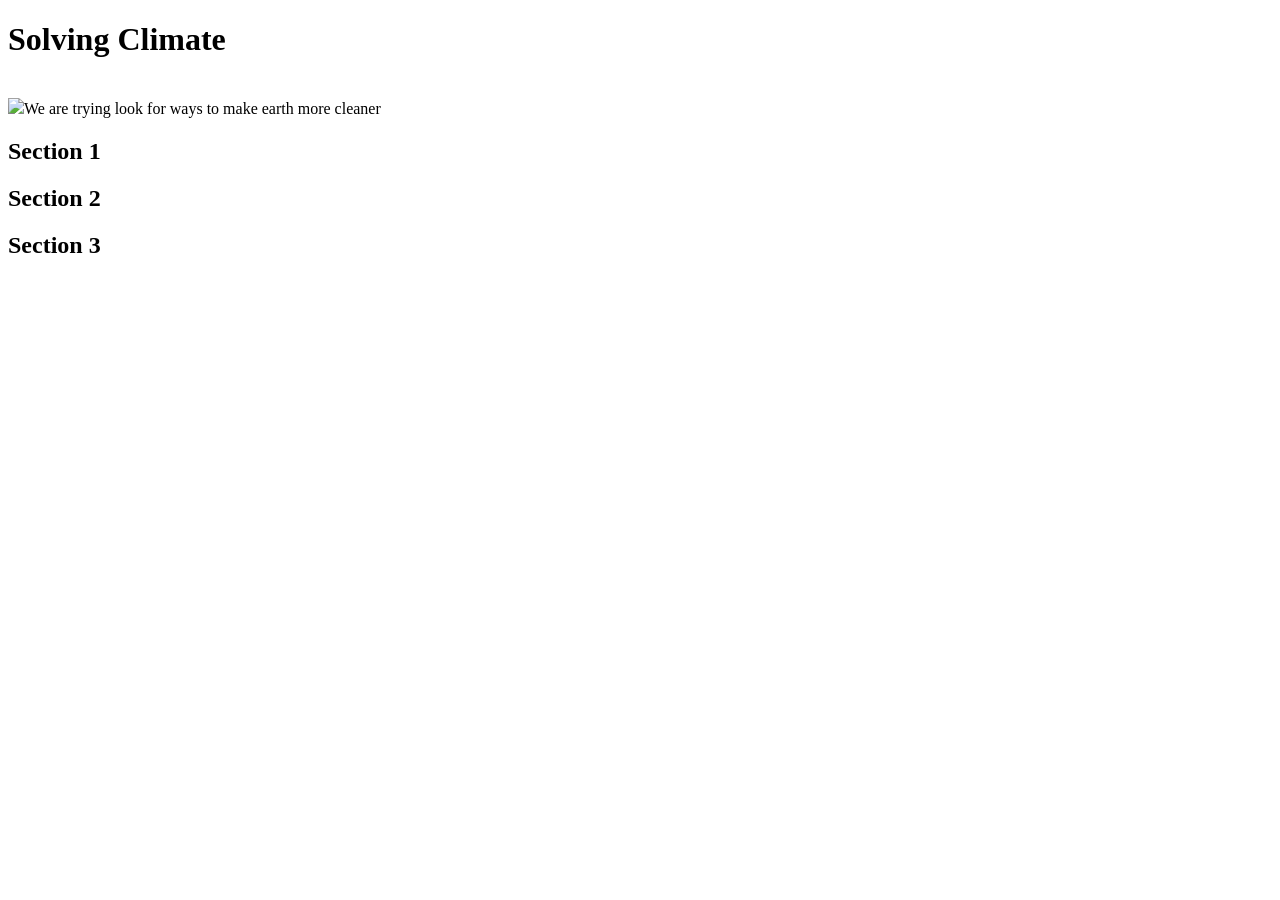
==== index.html @ 4deb38fb "Work In Pro" ====
<!DOCTYPE html>
<html>

<head>
  <title>Unit 2 Starter Code, Option 2</title>
  <link href="style.css" rel="stylesheet" type="text/css" />
</head>

<body>
  <h1>Solving Climate</h1>
  <br>
  <!-- Change the image below to one you want to use. -->
   <img src="https://assets.science.nasa.gov/dynamicimage/assets/science/esd/climate/internal_resources/2710/Effects_page_triptych.jpeg?w=2963&h=1459&fit=clip&crop=faces%2Cfocalpoint"
  <h2>We are trying look for ways to make earth more cleaner</h2>
  <div class="section-container">
    <div class="section">
      <h2>Section 1</h2>
      <!-- Add text, images, and links for section 1 below. -->
<p></p>
    </div>
    <div class="section">
      <h2>Section 2</h2>
      <!-- Add text, images, and links for section 2 below. -->

    </div>
    <div class="section">
      <h2>Section 3</h2>
      <!-- Add text, images, and links for section 3 below. -->

    </div>
  </div>
</body>

</html>
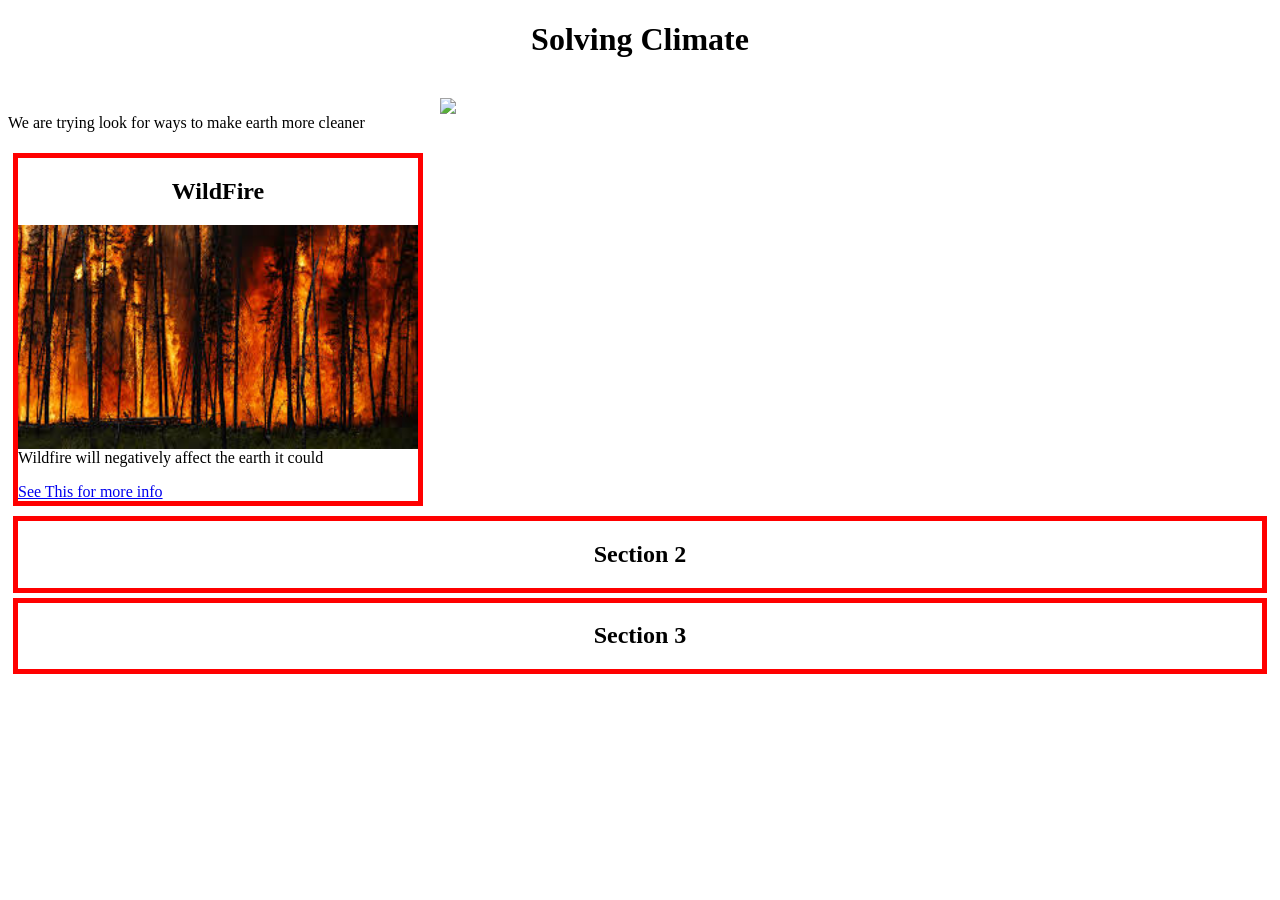
==== commit 2c5fdadf: "New" ====
--- a/index.html
+++ b/index.html
@@ -11,12 +11,14 @@
   <br>
   <!-- Change the image below to one you want to use. -->
    <img src="https://assets.science.nasa.gov/dynamicimage/assets/science/esd/climate/internal_resources/2710/Effects_page_triptych.jpeg?w=2963&h=1459&fit=clip&crop=faces%2Cfocalpoint"
-  <h2>We are trying look for ways to make earth more cleaner</h2>
+  <p>We are trying look for ways to make earth more cleaner</p>
   <div class="section-container">
     <div class="section">
-      <h2>Section 1</h2>
+      <h2>WildFire</h2>
       <!-- Add text, images, and links for section 1 below. -->
-<p></p>
+       <img src="[data-uri]"
+    <p>Wildfire will negatively affect the earth it could </p>
+    <a href="https://www.epa.gov/climatechange-science/causes-climate-change">See This for more info</a>    </div>
     </div>
     <div class="section">
       <h2>Section 2</h2>
--- a/style.css
+++ b/style.css
@@ -0,0 +1,29 @@
+/* The code below centers the text of all h1's on the page. */
+h1 {
+    text-align:center;
+}
+
+/* The code below centers all images on the page and gives them a width of 400px. */
+img {
+  display: block;
+  margin-left: auto;
+  margin-right: auto;
+  width:400px;
+}
+
+/* The code below centers the text of all h2's on the page. */
+h2 {
+    text-align:center;
+}
+
+/* The code below aligns all the sections horizontally on the bottom. */
+.section-container {
+    display:flex;
+    justify-content:space-between;
+}
+
+/* The code below a solid black border to section and puts space between them (the margin). */
+.section {
+    border: 5px red solid;
+    margin:5px;
+}
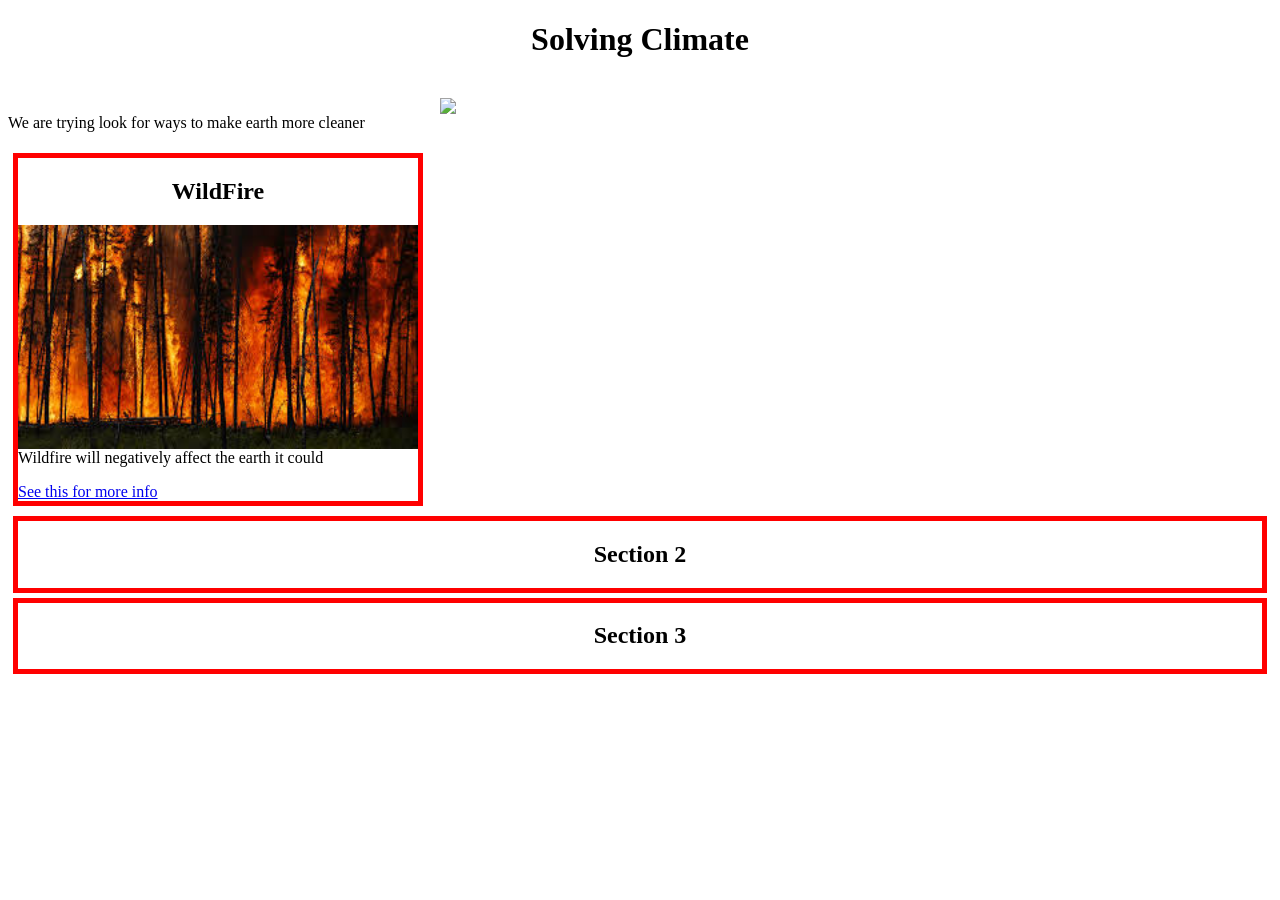
==== commit 8e5d444b: "new" ====
--- a/index.html
+++ b/index.html
@@ -8,6 +8,7 @@
 
 <body>
   <h1>Solving Climate</h1>
+
   <br>
   <!-- Change the image below to one you want to use. -->
    <img src="https://assets.science.nasa.gov/dynamicimage/assets/science/esd/climate/internal_resources/2710/Effects_page_triptych.jpeg?w=2963&h=1459&fit=clip&crop=faces%2Cfocalpoint"
@@ -17,8 +18,8 @@
       <h2>WildFire</h2>
       <!-- Add text, images, and links for section 1 below. -->
        <img src="[data-uri]"
-    <p>Wildfire will negatively affect the earth it could </p>
-    <a href="https://www.epa.gov/climatechange-science/causes-climate-change">See This for more info</a>    </div>
+    <p>Wildfire will negatively affect the earth it could  </p>
+    <a href="https://www.epa.gov/wildfires/wildland-fires-and-public-health-effects">See this for more info</a>    </div>
     </div>
     <div class="section">
       <h2>Section 2</h2>
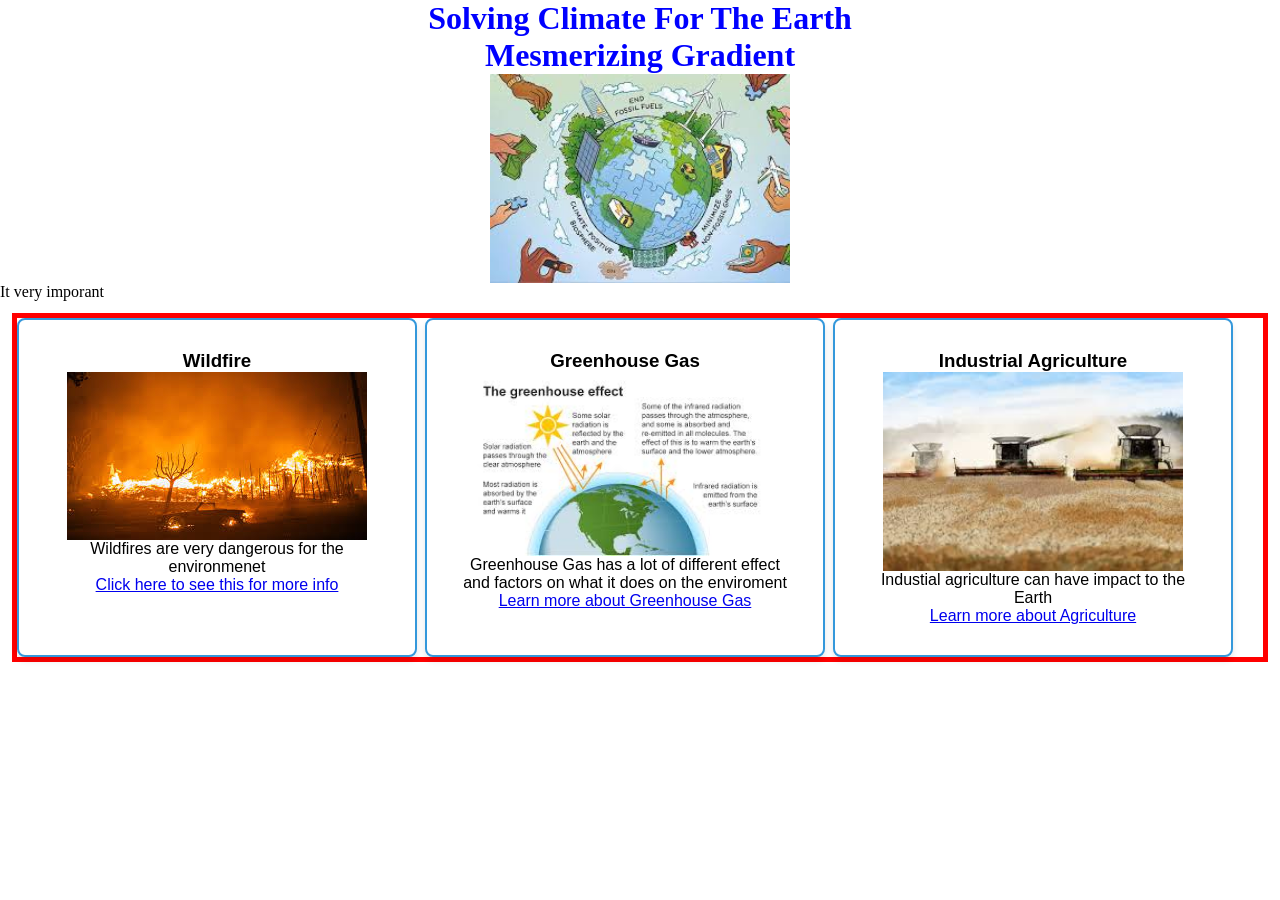
==== commit 6f2912c7: "Work in Progress build" ====
--- a/index.html
+++ b/index.html
@@ -5,33 +5,45 @@
   <title>Unit 2 Starter Code, Option 2</title>
   <link href="style.css" rel="stylesheet" type="text/css" />
 </head>
+<body>
+  <h1>Solving Climate For The Earth</h1>
+  <!DOCTYPE html>
+<html lang="en">
+<head>
+    <link rel="stylesheet" href="style.css">
+</head>
+<body>
+    <h1>Mesmerizing Gradient</h1>
+</body>
+</html>
 
-<body>
-  <h1>Solving Climate</h1>
-
+    </div
   <br>
   <!-- Change the image below to one you want to use. -->
-   <img src="https://assets.science.nasa.gov/dynamicimage/assets/science/esd/climate/internal_resources/2710/Effects_page_triptych.jpeg?w=2963&h=1459&fit=clip&crop=faces%2Cfocalpoint"
-  <p>We are trying look for ways to make earth more cleaner</p>
-  <div class="section-container">
-    <div class="section">
-      <h2>WildFire</h2>
-      <!-- Add text, images, and links for section 1 below. -->
-       <img src="[data-uri]"
-    <p>Wildfire will negatively affect the earth it could  </p>
-    <a href="https://www.epa.gov/wildfires/wildland-fires-and-public-health-effects">See this for more info</a>    </div>
+  <img src="Assets/download (1).jpg"  
+    <p>It very imporant</p>
+  <div class="section">
+    <div class="animated-box">
+      <h3>Wildfire</h3>
+      <img src="[data-uri]"
+        <p>Wildfires are very dangerous for the environmenet</p>
+      <a href="https://www.epa.gov/wildfires/wildland-fires-and-public-health-effects">Click here to see this for more
+        info</a>
     </div>
-    <div class="section">
-      <h2>Section 2</h2>
-      <!-- Add text, images, and links for section 2 below. -->
-
-    </div>
-    <div class="section">
-      <h2>Section 3</h2>
-      <!-- Add text, images, and links for section 3 below. -->
-
+    <div class="animated-box">
+      <h3>Greenhouse Gas</h3>
+      <img src="Assets\download.jpg" 
+      <p>Greenhouse Gas has a lot of different effect and factors on what it does on the enviroment</p>
+      <a href="https://www.epa.gov/ghgemissions/overview-greenhouse-gases">Learn more about Greenhouse Gas</a>
+  </div>
+    <div class="animated-box">
+      <h3>Industrial Agriculture</h3>
+      <img src="Assets\download (2).jpg"> 
+      <p>Industial agriculture can have impact to the Earth</p>
+      <a href="https://www.nrdc.org/stories/industrial-agricultural-pollution-101#causes">Learn more about Agriculture</a>
     </div>
   </div>
+
 </body>
 
-</html>
+</html>
--- a/style.css
+++ b/style.css
@@ -2,28 +2,84 @@
 h1 {
     text-align:center;
 }
+text {
+    color:blue;
+}
 
+h1 {
+    font-family: Georgia, 'Times New Roman', Times, serif;
+    color: blue;
+}
+/* Apply a global reset so padding doesn't break your box size */
+* {
+  box-sizing: border-box;
+  margin: 0;
+  padding: 0;
+}
+/* Apply a global reset so padding doesn't break your box size */
+* {
+  box-sizing: border-box;
+  margin: 0;
+  padding: 0;
+}
+.animated-box {
+  width: 400px;
+  padding: 30px;
+  background-color: #ffffff;
+  border: 2px solid #3498db;
+  border-radius: 8px;
+  box-shadow: 0 4px 6px rgba(0, 0, 0, 0.1);
+  text-align: center;
+  font-family: sans-serif;
+  cursor: pointer;
+}
+
+.animated-box:hover {
+  /* The name here must EXACTLY match the @keyframes name below */
+  animation: popAndGlow 0.5s ease forwards; 
+}
+
+@keyframes popAndGlow {
+  0% {
+    transform: scale(1);
+    box-shadow: 0 4px 6px rgba(0, 0, 0, 0.1);
+  }
+  100% {
+    transform: scale(1.05);
+    border-color: #2ecc71;
+    box-shadow: 0 10px 20px rgba(46, 204, 113, 0.3);
+  }
+}
+
+/* Apply a global reset so padding doesn't break your box size */
+* {
+  box-sizing: border-box;
+  margin: 0;
+  padding: 0;
+}
 /* The code below centers all images on the page and gives them a width of 400px. */
 img {
   display: block;
   margin-left: auto;
   margin-right: auto;
-  width:400px;
+  width:300px;
 }
-
 /* The code below centers the text of all h2's on the page. */
 h2 {
     text-align:center;
 }
-
 /* The code below aligns all the sections horizontally on the bottom. */
-.section-container {
+.parent-container {
     display:flex;
-    justify-content:space-between;
+    margin: 5px;
+    gap: 15px;
 }
 
 /* The code below a solid black border to section and puts space between them (the margin). */
 .section {
     border: 5px red solid;
-    margin:5px;
+    margin:12px;
+    display:flex;
+    flex-wrap: wrap;
+    gap: 8px;
 }
--- a/style.css
+++ b/style.css
@@ -2,28 +2,84 @@
 h1 {
     text-align:center;
 }
+text {
+    color:blue;
+}
 
+h1 {
+    font-family: Georgia, 'Times New Roman', Times, serif;
+    color: blue;
+}
+/* Apply a global reset so padding doesn't break your box size */
+* {
+  box-sizing: border-box;
+  margin: 0;
+  padding: 0;
+}
+/* Apply a global reset so padding doesn't break your box size */
+* {
+  box-sizing: border-box;
+  margin: 0;
+  padding: 0;
+}
+.animated-box {
+  width: 400px;
+  padding: 30px;
+  background-color: #ffffff;
+  border: 2px solid #3498db;
+  border-radius: 8px;
+  box-shadow: 0 4px 6px rgba(0, 0, 0, 0.1);
+  text-align: center;
+  font-family: sans-serif;
+  cursor: pointer;
+}
+
+.animated-box:hover {
+  /* The name here must EXACTLY match the @keyframes name below */
+  animation: popAndGlow 0.5s ease forwards; 
+}
+
+@keyframes popAndGlow {
+  0% {
+    transform: scale(1);
+    box-shadow: 0 4px 6px rgba(0, 0, 0, 0.1);
+  }
+  100% {
+    transform: scale(1.05);
+    border-color: #2ecc71;
+    box-shadow: 0 10px 20px rgba(46, 204, 113, 0.3);
+  }
+}
+
+/* Apply a global reset so padding doesn't break your box size */
+* {
+  box-sizing: border-box;
+  margin: 0;
+  padding: 0;
+}
 /* The code below centers all images on the page and gives them a width of 400px. */
 img {
   display: block;
   margin-left: auto;
   margin-right: auto;
-  width:400px;
+  width:300px;
 }
-
 /* The code below centers the text of all h2's on the page. */
 h2 {
     text-align:center;
 }
-
 /* The code below aligns all the sections horizontally on the bottom. */
-.section-container {
+.parent-container {
     display:flex;
-    justify-content:space-between;
+    margin: 5px;
+    gap: 15px;
 }
 
 /* The code below a solid black border to section and puts space between them (the margin). */
 .section {
     border: 5px red solid;
-    margin:5px;
+    margin:12px;
+    display:flex;
+    flex-wrap: wrap;
+    gap: 8px;
 }
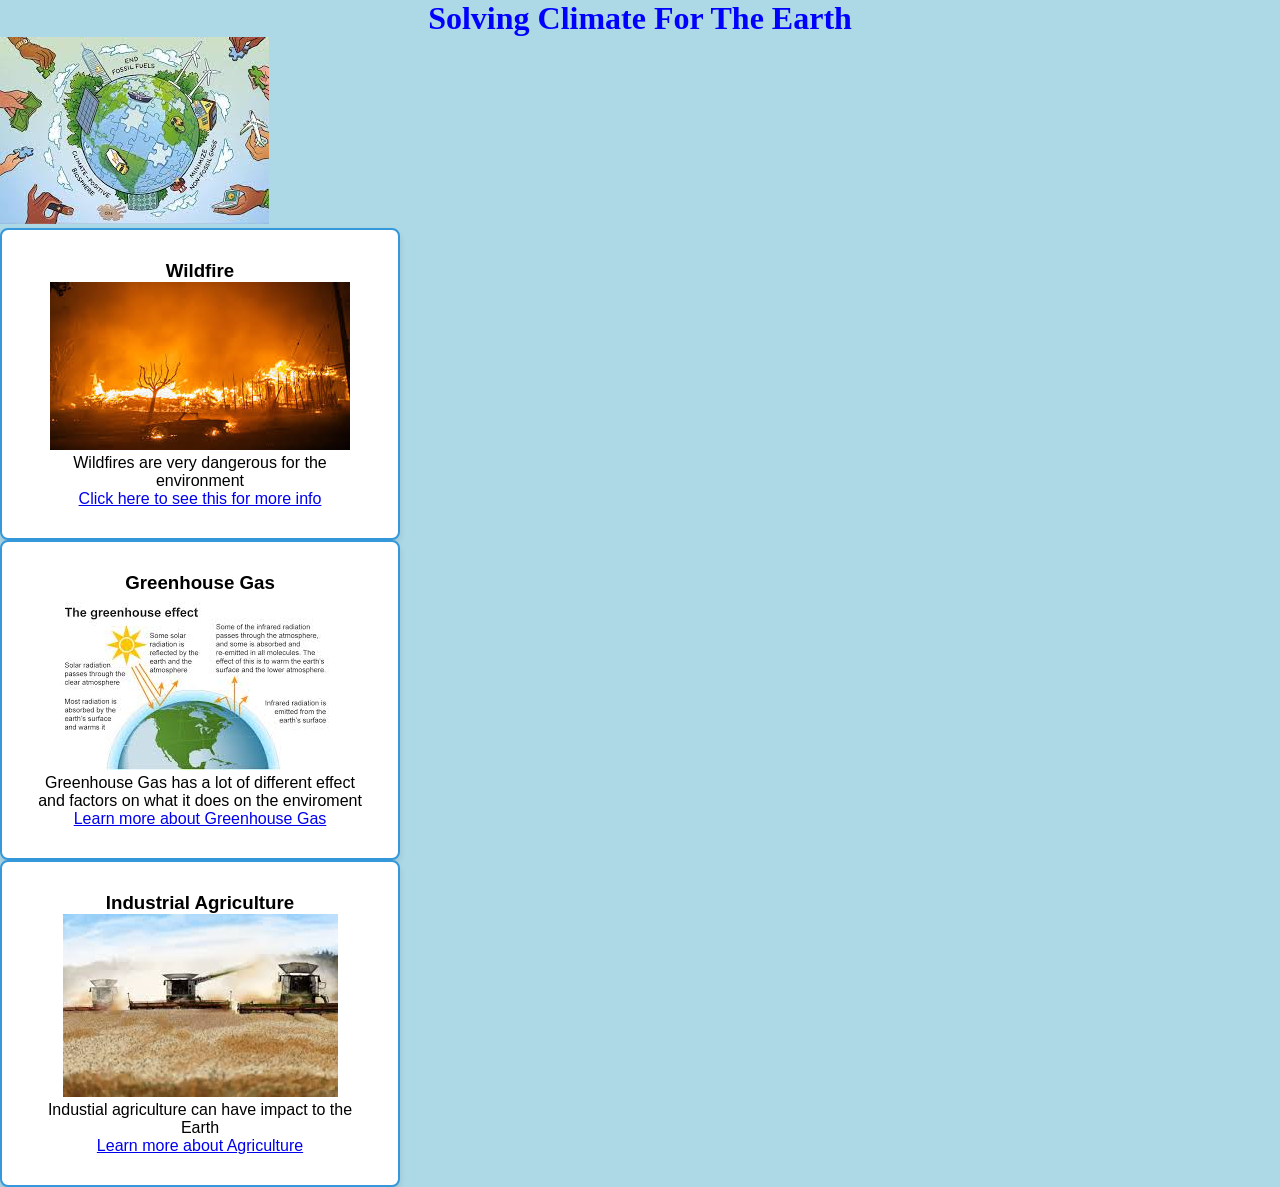
==== commit 1f84ba0e: "New file" ====
--- a/index.html
+++ b/index.html
@@ -1,32 +1,30 @@
 <!DOCTYPE html>
 <html>
-
 <head>
   <title>Unit 2 Starter Code, Option 2</title>
   <link href="style.css" rel="stylesheet" type="text/css" />
 </head>
-<body>
+<body> 
   <h1>Solving Climate For The Earth</h1>
   <!DOCTYPE html>
 <html lang="en">
 <head>
     <link rel="stylesheet" href="style.css">
 </head>
-<body>
-    <h1>Mesmerizing Gradient</h1>
+<body> 
+    <h1></h1>
 </body>
 </html>
-
     </div
   <br>
   <!-- Change the image below to one you want to use. -->
   <img src="Assets/download (1).jpg"  
-    <p>It very imporant</p>
+    <p></p>
   <div class="section">
     <div class="animated-box">
       <h3>Wildfire</h3>
       <img src="[data-uri]"
-        <p>Wildfires are very dangerous for the environmenet</p>
+        <p>Wildfires are very dangerous for the environment</p>
       <a href="https://www.epa.gov/wildfires/wildland-fires-and-public-health-effects">Click here to see this for more
         info</a>
     </div>
--- a/style.css
+++ b/style.css
@@ -5,9 +5,12 @@
 text {
     color:blue;
 }
+body {
+  background-color:lightblue; /* Color name */
+}
 
 h1 {
-    font-family: Georgia, 'Times New Roman', Times, serif;
+   font-family: Georgia, 'Times New Roman', Times, serif;
     color: blue;
 }
 /* Apply a global reset so padding doesn't break your box size */
@@ -49,8 +52,6 @@
     border-color: #2ecc71;
     box-shadow: 0 10px 20px rgba(46, 204, 113, 0.3);
   }
-}
-
 /* Apply a global reset so padding doesn't break your box size */
 * {
   box-sizing: border-box;
--- a/style.css
+++ b/style.css
@@ -5,9 +5,12 @@
 text {
     color:blue;
 }
+body {
+  background-color:lightblue; /* Color name */
+}
 
 h1 {
-    font-family: Georgia, 'Times New Roman', Times, serif;
+   font-family: Georgia, 'Times New Roman', Times, serif;
     color: blue;
 }
 /* Apply a global reset so padding doesn't break your box size */
@@ -49,8 +52,6 @@
     border-color: #2ecc71;
     box-shadow: 0 10px 20px rgba(46, 204, 113, 0.3);
   }
-}
-
 /* Apply a global reset so padding doesn't break your box size */
 * {
   box-sizing: border-box;
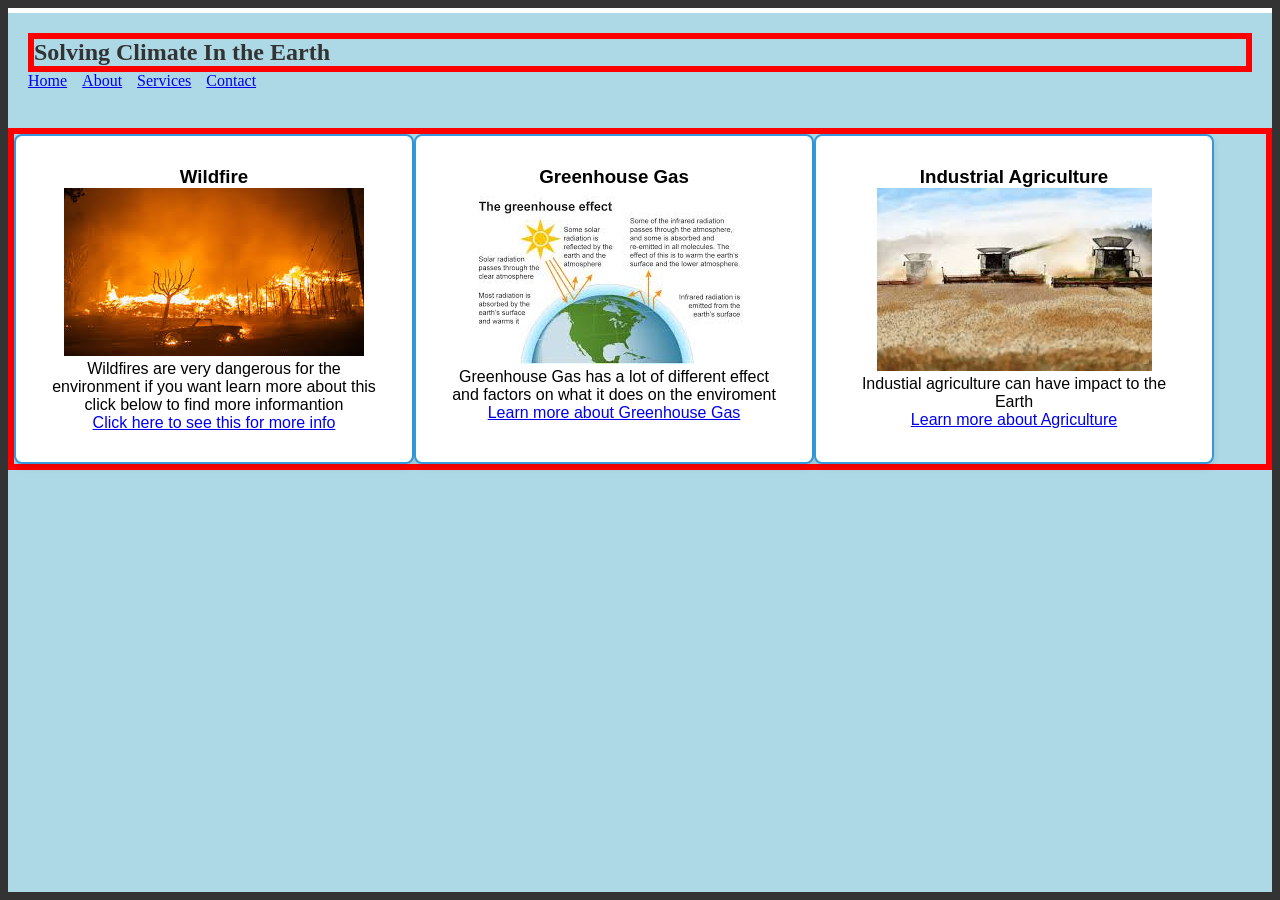
==== commit 85993901: "New Por" ====
--- a/index.html
+++ b/index.html
@@ -5,26 +5,35 @@
   <link href="style.css" rel="stylesheet" type="text/css" />
 </head>
 <body> 
-  <h1>Solving Climate For The Earth</h1>
+  <h1></h1>
   <!DOCTYPE html>
 <html lang="en">
 <head>
     <link rel="stylesheet" href="style.css">
 </head>
 <body> 
-    <h1></h1>
+ <header class="top-header">
+  <div class="logo">Solving Climate In the Earth</div>
+  <nav class="nav-buttons">
+    <a href="#" class="header-btn">Home</a>
+    <a href="#" class="header-btn">About</a>
+    <a href="#" class="header-btn">Services</a>
+    <a href="#" class="header-btn contact-btn">Contact</a>
+  </nav>
+</header>
+
 </body>
 </html>
     </div
   <br>
   <!-- Change the image below to one you want to use. -->
-  <img src="Assets/download (1).jpg"  
+  <img src=""  
     <p></p>
-  <div class="section">
+  <div class="parent-container">
     <div class="animated-box">
       <h3>Wildfire</h3>
       <img src="[data-uri]"
-        <p>Wildfires are very dangerous for the environment</p>
+        <p>Wildfires are very dangerous for the environment if you want learn more about this click below to find more informantion</p>
       <a href="https://www.epa.gov/wildfires/wildland-fires-and-public-health-effects">Click here to see this for more
         info</a>
     </div>
--- a/style.css
+++ b/style.css
@@ -8,6 +8,100 @@
 body {
   background-color:lightblue; /* Color name */
 }
+body {
+  margin: 0;
+  min-height: 100vh;
+  box-sizing: border-box; /* Keeps the border inside the viewport window */
+  border: 8px solid #333333;
+}
+div {
+  border: 6px solid red;
+}
+.parent-container {
+  display: flex;
+  flex-wrap: nowrap; /* Forces all items onto one line */
+}
+
+/* Reset basic spacing */
+* {
+  margin: 0;
+  padding: 0;
+  box-sizing: border-box;
+}
+
+/* Fix the header bar to the very top */
+.site-header {
+  position: fixed; /* Pins it to the viewport */
+  top: 0;
+  left: 0;
+  width: 100%; /* Spans the full width of the screen */
+  height: 70px;
+  background-color: #ffffff;
+  border-bottom: 2px solid #e0e0e0; /* The bottom header line */
+  z-index: 1000; /* Keeps it above other content */
+  
+  /* Flexbox automatically aligns items side-by-side */
+  display: flex;
+  justify-content: space-between; /* Pushes logo left, buttons right */
+  align-items: center; /* Vertically centers the text and buttons */
+  padding: 0 40px; /* Outer spacing on the sides */
+}
+
+/* Style the site name or logo */
+.logo {
+  font-size: 24px;
+  font-weight: bold;
+  color: #333333;
+}
+
+/* Style the button list container */
+.nav-buttons {
+  display: flex;
+  gap: 15px; /* Adds space between each button */
+}
+
+/* Turn standard anchor tags into stylish buttons */
+.nav-btn {
+  text-decoration: none; /* Removes the default hyperlink underline */
+  color: #555555;
+  padding: 10px 20px;
+  font-size: 16px;
+  font-weight: 500;
+  border-radius: 5px; /* Rounds the button corners */
+  transition: all 0.3s ease; /* Smooth hover transition effect */
+}
+
+/* Interaction effect when hovering over menu items */
+.nav-btn:hover {
+  background-color: #f5f5f5;
+  color: #000000;
+}
+
+/* Style for a prominent call-to-action button */
+.btn-highlight {
+  background-color: #007bff;
+  color: #ffffff;
+}
+
+.btn-highlight:hover {
+  background-color: #0056b3;
+  color: #ffffff;
+}
+
+header {
+  /* Adds a solid background color */
+  background-color: lightblue;
+ 
+  /* Adds a solid header line to the very top */
+  border-top: 5px solid white;
+ 
+  /* Optional: Ensures text stands out against a dark background */
+  color: #ffffff;
+ 
+  /* Optional: Adds spacing inside the header around your content */
+  padding: 20px;
+}
+
 
 h1 {
    font-family: Georgia, 'Times New Roman', Times, serif;
@@ -60,7 +154,7 @@
 }
 /* The code below centers all images on the page and gives them a width of 400px. */
 img {
-  display: block;
+  display: flex;
   margin-left: auto;
   margin-right: auto;
   width:300px;
--- a/style.css
+++ b/style.css
@@ -8,6 +8,100 @@
 body {
   background-color:lightblue; /* Color name */
 }
+body {
+  margin: 0;
+  min-height: 100vh;
+  box-sizing: border-box; /* Keeps the border inside the viewport window */
+  border: 8px solid #333333;
+}
+div {
+  border: 6px solid red;
+}
+.parent-container {
+  display: flex;
+  flex-wrap: nowrap; /* Forces all items onto one line */
+}
+
+/* Reset basic spacing */
+* {
+  margin: 0;
+  padding: 0;
+  box-sizing: border-box;
+}
+
+/* Fix the header bar to the very top */
+.site-header {
+  position: fixed; /* Pins it to the viewport */
+  top: 0;
+  left: 0;
+  width: 100%; /* Spans the full width of the screen */
+  height: 70px;
+  background-color: #ffffff;
+  border-bottom: 2px solid #e0e0e0; /* The bottom header line */
+  z-index: 1000; /* Keeps it above other content */
+  
+  /* Flexbox automatically aligns items side-by-side */
+  display: flex;
+  justify-content: space-between; /* Pushes logo left, buttons right */
+  align-items: center; /* Vertically centers the text and buttons */
+  padding: 0 40px; /* Outer spacing on the sides */
+}
+
+/* Style the site name or logo */
+.logo {
+  font-size: 24px;
+  font-weight: bold;
+  color: #333333;
+}
+
+/* Style the button list container */
+.nav-buttons {
+  display: flex;
+  gap: 15px; /* Adds space between each button */
+}
+
+/* Turn standard anchor tags into stylish buttons */
+.nav-btn {
+  text-decoration: none; /* Removes the default hyperlink underline */
+  color: #555555;
+  padding: 10px 20px;
+  font-size: 16px;
+  font-weight: 500;
+  border-radius: 5px; /* Rounds the button corners */
+  transition: all 0.3s ease; /* Smooth hover transition effect */
+}
+
+/* Interaction effect when hovering over menu items */
+.nav-btn:hover {
+  background-color: #f5f5f5;
+  color: #000000;
+}
+
+/* Style for a prominent call-to-action button */
+.btn-highlight {
+  background-color: #007bff;
+  color: #ffffff;
+}
+
+.btn-highlight:hover {
+  background-color: #0056b3;
+  color: #ffffff;
+}
+
+header {
+  /* Adds a solid background color */
+  background-color: lightblue;
+ 
+  /* Adds a solid header line to the very top */
+  border-top: 5px solid white;
+ 
+  /* Optional: Ensures text stands out against a dark background */
+  color: #ffffff;
+ 
+  /* Optional: Adds spacing inside the header around your content */
+  padding: 20px;
+}
+
 
 h1 {
    font-family: Georgia, 'Times New Roman', Times, serif;
@@ -60,7 +154,7 @@
 }
 /* The code below centers all images on the page and gives them a width of 400px. */
 img {
-  display: block;
+  display: flex;
   margin-left: auto;
   margin-right: auto;
   width:300px;
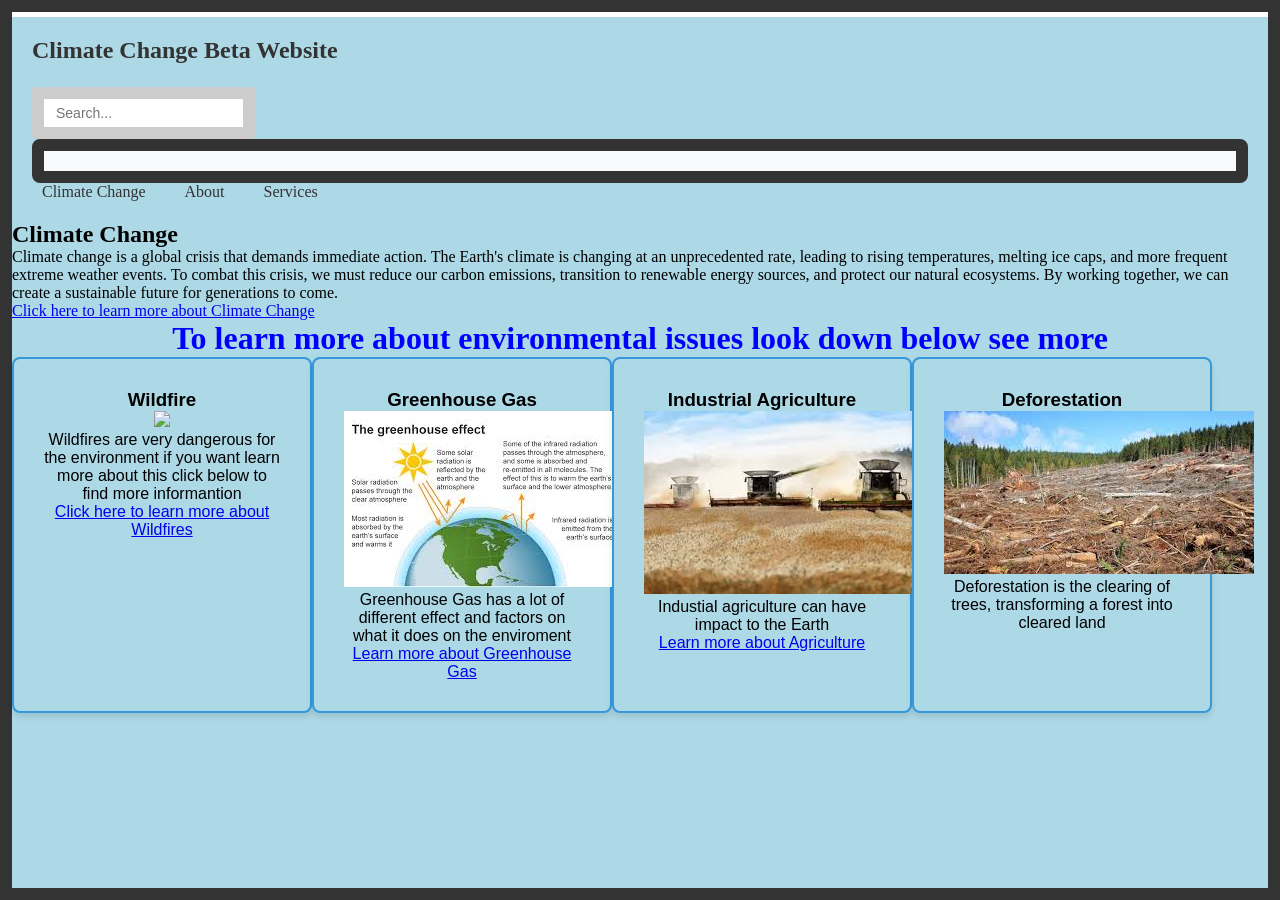
==== commit 05bbeaff: "Build 1.10" ====
--- a/index.html
+++ b/index.html
@@ -13,29 +13,45 @@
 </head>
 <body> 
  <header class="top-header">
-  <div class="logo">Solving Climate In the Earth</div>
-  <nav class="nav-buttons">
-    <a href="#" class="header-btn">Home</a>
-    <a href="#" class="header-btn">About</a>
-    <a href="#" class="header-btn">Services</a>
-    <a href="#" class="header-btn contact-btn">Contact</a>
+  <div class="logo">Climate Change Beta Website</div>
+
+  <!-- Search Text Box -->
+  <div class="search-container">
+    <input type="text" placeholder="Search..." class="search-box">
+  </div>
+</nav>
+  <nav class="navbar">
   </nav>
+  <!-- Navigation Links -->
+  <div class="nav-links">
+    <a href="https://www.un.org/en/global-issues/climate-change">Climate Change</a>
+    <a href="#">About</a>
+    <a href="#">Services</a>
+  </div>
+
+  <!-- Search Text Box -->
 </header>
-
 </body>
+</html>
+  <div class="my-custom-box">
+    <h2>Climate Change</h2>
+      <p>Climate change is a global crisis that demands immediate action. The Earth's climate is changing at an unprecedented rate, leading to rising temperatures, melting ice caps, and more frequent extreme weather events. To combat this crisis, we must reduce our carbon emissions, transition to renewable energy sources, and protect our natural ecosystems. By working together, we can create a sustainable future for generations to come.</p>
+    <a href="https://www.un.org/en/global-issues/climate-change">Click here to learn more about Climate Change</a>
+</div>
+  </div>
 </html>
     </div
   <br>
+  <div class="title-box">
+    <h1>To learn more about environmental issues look down below see more</h1>
+  </div>
   <!-- Change the image below to one you want to use. -->
-  <img src=""  
-    <p></p>
   <div class="parent-container">
     <div class="animated-box">
       <h3>Wildfire</h3>
-      <img src="[data-uri]"
+      <img src="download (3).jpg">
         <p>Wildfires are very dangerous for the environment if you want learn more about this click below to find more informantion</p>
-      <a href="https://www.epa.gov/wildfires/wildland-fires-and-public-health-effects">Click here to see this for more
-        info</a>
+      <a href="https://www.epa.gov/wildfires/wildland-fires-and-public-health-effects">Click here to learn more about Wildfires</a>
     </div>
     <div class="animated-box">
       <h3>Greenhouse Gas</h3>
@@ -48,9 +64,12 @@
       <img src="Assets\download (2).jpg"> 
       <p>Industial agriculture can have impact to the Earth</p>
       <a href="https://www.nrdc.org/stories/industrial-agricultural-pollution-101#causes">Learn more about Agriculture</a>
-    </div>
   </div>
-
+  <div class="parent-container">
+      <div class="animated-box">
+    <h3>Deforestation</h3>
+    <img src="[data-uri]">
+  <p>Deforestation is the clearing of trees, transforming a forest into cleared land</p>
 </body>
 
 </html>
--- a/style.css
+++ b/style.css
@@ -8,15 +8,67 @@
 body {
   background-color:lightblue; /* Color name */
 }
+
+img {
+  max-width: 200%; /* Ensures it never overflows its container */
+  height: auto;    /* Maintains the correct aspect ratio */
+}
+
 body {
   margin: 0;
   min-height: 100vh;
   box-sizing: border-box; /* Keeps the border inside the viewport window */
-  border: 8px solid #333333;
-}
-div {
-  border: 6px solid red;
-}
+  border: 12px solid #333333;
+}
+/* Apply box-sizing globally to keep dimensions predictable */
+* {
+  box-sizing: border-box; /* Includes padding and borders in total width/height */
+}
+
+/* The Main Navigation Bar */
+.navbar {
+  display: flex;
+  justify-content: space-between;
+  align-items: center;
+  padding: 10px 20px;
+  background-color: #f8f9fa;
+  
+  /* Outer Border around the entire navbar */
+  border: 12px solid #333333; 
+  border-radius: 8px; /* Smooths out the corners */
+}
+
+/* Style the navigation links */
+.nav-links a {
+  text-decoration: none;
+  color: #333;
+  margin-right: 15px;
+  padding: 5px 10px;
+}
+
+/* Hover effect on links */
+.nav-links a:hover {
+  background-color: #e2e8f0;
+  border-radius: 4px;
+}
+
+/* The Text Box (Search Input) */
+.search-box {
+  padding: 6px 12px;
+  font-size: 14px;
+  
+  /* Border around the text box */
+  border: 12px solid #ccc; 
+  border-radius: 4px;
+  outline: none; /* Removes the browser's default heavy outline */
+  transition: border-color 0.2s; /* Smooth color shift on click */
+}
+
+/* Visual change when a user clicks into the text box */
+.search-box:focus {
+  border: 12px solid #007bff; /* Turns blue when active */
+}
+
 .parent-container {
   display: flex;
   flex-wrap: nowrap; /* Forces all items onto one line */
@@ -29,22 +81,16 @@
   box-sizing: border-box;
 }
 
-/* Fix the header bar to the very top */
 .site-header {
-  position: fixed; /* Pins it to the viewport */
-  top: 0;
-  left: 0;
-  width: 100%; /* Spans the full width of the screen */
-  height: 70px;
-  background-color: #ffffff;
-  border-bottom: 2px solid #e0e0e0; /* The bottom header line */
-  z-index: 1000; /* Keeps it above other content */
-  
-  /* Flexbox automatically aligns items side-by-side */
-  display: flex;
-  justify-content: space-between; /* Pushes logo left, buttons right */
-  align-items: center; /* Vertically centers the text and buttons */
-  padding: 0 40px; /* Outer spacing on the sides */
+  display: flex;
+  align-items: center;       /* Centers items vertically */
+  justify-content: space-between; /* Pushes logo to left, nav-links to right */
+  padding: 10px 20px;         /* Adds space around the contents */
+}
+
+.logo {
+  height: 50px;              /* Sets explicit height for the logo */
+  width: auto;               /* Keeps the aspect ratio intact */
 }
 
 /* Style the site name or logo */
@@ -120,14 +166,14 @@
   padding: 0;
 }
 .animated-box {
-  width: 400px;
+  width: 300px;
   padding: 30px;
-  background-color: #ffffff;
+  background-color: lightblue;
   border: 2px solid #3498db;
   border-radius: 8px;
   box-shadow: 0 4px 6px rgba(0, 0, 0, 0.1);
   text-align: center;
-  font-family: sans-serif;
+  font-family: Arial, sans-serif;
   cursor: pointer;
 }
 
@@ -153,12 +199,12 @@
   padding: 0;
 }
 /* The code below centers all images on the page and gives them a width of 400px. */
+
 img {
-  display: flex;
-  margin-left: auto;
-  margin-right: auto;
-  width:300px;
-}
+  width: 100px;  /* Shrinks the width to 200 pixels */
+  height: auto;  /* Maintains the correct aspect ratio */
+}
+
 /* The code below centers the text of all h2's on the page. */
 h2 {
     text-align:center;
--- a/style.css
+++ b/style.css
@@ -8,15 +8,67 @@
 body {
   background-color:lightblue; /* Color name */
 }
+
+img {
+  max-width: 200%; /* Ensures it never overflows its container */
+  height: auto;    /* Maintains the correct aspect ratio */
+}
+
 body {
   margin: 0;
   min-height: 100vh;
   box-sizing: border-box; /* Keeps the border inside the viewport window */
-  border: 8px solid #333333;
-}
-div {
-  border: 6px solid red;
-}
+  border: 12px solid #333333;
+}
+/* Apply box-sizing globally to keep dimensions predictable */
+* {
+  box-sizing: border-box; /* Includes padding and borders in total width/height */
+}
+
+/* The Main Navigation Bar */
+.navbar {
+  display: flex;
+  justify-content: space-between;
+  align-items: center;
+  padding: 10px 20px;
+  background-color: #f8f9fa;
+  
+  /* Outer Border around the entire navbar */
+  border: 12px solid #333333; 
+  border-radius: 8px; /* Smooths out the corners */
+}
+
+/* Style the navigation links */
+.nav-links a {
+  text-decoration: none;
+  color: #333;
+  margin-right: 15px;
+  padding: 5px 10px;
+}
+
+/* Hover effect on links */
+.nav-links a:hover {
+  background-color: #e2e8f0;
+  border-radius: 4px;
+}
+
+/* The Text Box (Search Input) */
+.search-box {
+  padding: 6px 12px;
+  font-size: 14px;
+  
+  /* Border around the text box */
+  border: 12px solid #ccc; 
+  border-radius: 4px;
+  outline: none; /* Removes the browser's default heavy outline */
+  transition: border-color 0.2s; /* Smooth color shift on click */
+}
+
+/* Visual change when a user clicks into the text box */
+.search-box:focus {
+  border: 12px solid #007bff; /* Turns blue when active */
+}
+
 .parent-container {
   display: flex;
   flex-wrap: nowrap; /* Forces all items onto one line */
@@ -29,22 +81,16 @@
   box-sizing: border-box;
 }
 
-/* Fix the header bar to the very top */
 .site-header {
-  position: fixed; /* Pins it to the viewport */
-  top: 0;
-  left: 0;
-  width: 100%; /* Spans the full width of the screen */
-  height: 70px;
-  background-color: #ffffff;
-  border-bottom: 2px solid #e0e0e0; /* The bottom header line */
-  z-index: 1000; /* Keeps it above other content */
-  
-  /* Flexbox automatically aligns items side-by-side */
-  display: flex;
-  justify-content: space-between; /* Pushes logo left, buttons right */
-  align-items: center; /* Vertically centers the text and buttons */
-  padding: 0 40px; /* Outer spacing on the sides */
+  display: flex;
+  align-items: center;       /* Centers items vertically */
+  justify-content: space-between; /* Pushes logo to left, nav-links to right */
+  padding: 10px 20px;         /* Adds space around the contents */
+}
+
+.logo {
+  height: 50px;              /* Sets explicit height for the logo */
+  width: auto;               /* Keeps the aspect ratio intact */
 }
 
 /* Style the site name or logo */
@@ -120,14 +166,14 @@
   padding: 0;
 }
 .animated-box {
-  width: 400px;
+  width: 300px;
   padding: 30px;
-  background-color: #ffffff;
+  background-color: lightblue;
   border: 2px solid #3498db;
   border-radius: 8px;
   box-shadow: 0 4px 6px rgba(0, 0, 0, 0.1);
   text-align: center;
-  font-family: sans-serif;
+  font-family: Arial, sans-serif;
   cursor: pointer;
 }
 
@@ -153,12 +199,12 @@
   padding: 0;
 }
 /* The code below centers all images on the page and gives them a width of 400px. */
+
 img {
-  display: flex;
-  margin-left: auto;
-  margin-right: auto;
-  width:300px;
-}
+  width: 100px;  /* Shrinks the width to 200 pixels */
+  height: auto;  /* Maintains the correct aspect ratio */
+}
+
 /* The code below centers the text of all h2's on the page. */
 h2 {
     text-align:center;
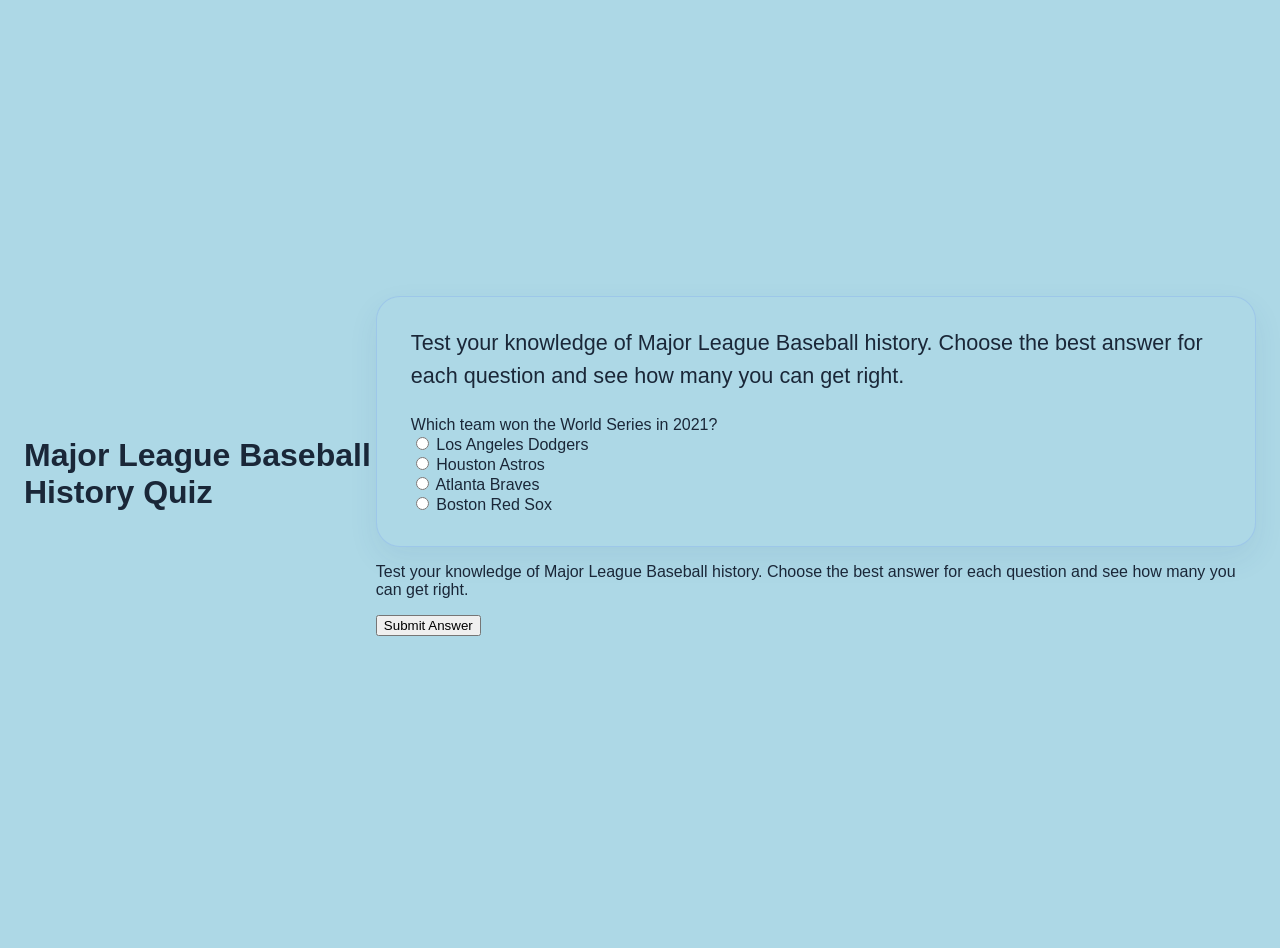
==== commit f845fb67: "delete readme.md and v" ====
--- a/index.html
+++ b/index.html
@@ -1,75 +1,28 @@
 <!DOCTYPE html>
 <html>
-<head>
-  <title>Unit 2 Starter Code, Option 2</title>
-  <link href="style.css" rel="stylesheet" type="text/css" />
-</head>
-<body> 
-  <h1></h1>
-  <!DOCTYPE html>
-<html lang="en">
-<head>
-    <link rel="stylesheet" href="style.css">
-</head>
-<body> 
- <header class="top-header">
-  <div class="logo">Climate Change Beta Website</div>
-
-  <!-- Search Text Box -->
-  <div class="search-container">
-    <input type="text" placeholder="Search..." class="search-box">
-  </div>
-</nav>
-  <nav class="navbar">
-  </nav>
-  <!-- Navigation Links -->
-  <div class="nav-links">
-    <a href="https://www.un.org/en/global-issues/climate-change">Climate Change</a>
-    <a href="#">About</a>
-    <a href="#">Services</a>
-  </div>
-
-  <!-- Search Text Box -->
-</header>
-</body>
-</html>
-  <div class="my-custom-box">
-    <h2>Climate Change</h2>
-      <p>Climate change is a global crisis that demands immediate action. The Earth's climate is changing at an unprecedented rate, leading to rising temperatures, melting ice caps, and more frequent extreme weather events. To combat this crisis, we must reduce our carbon emissions, transition to renewable energy sources, and protect our natural ecosystems. By working together, we can create a sustainable future for generations to come.</p>
-    <a href="https://www.un.org/en/global-issues/climate-change">Click here to learn more about Climate Change</a>
-</div>
-  </div>
-</html>
-    </div
-  <br>
-  <div class="title-box">
-    <h1>To learn more about environmental issues look down below see more</h1>
-  </div>
-  <!-- Change the image below to one you want to use. -->
-  <div class="parent-container">
-    <div class="animated-box">
-      <h3>Wildfire</h3>
-      <img src="download (3).jpg">
-        <p>Wildfires are very dangerous for the environment if you want learn more about this click below to find more informantion</p>
-      <a href="https://www.epa.gov/wildfires/wildland-fires-and-public-health-effects">Click here to learn more about Wildfires</a>
-    </div>
-    <div class="animated-box">
-      <h3>Greenhouse Gas</h3>
-      <img src="Assets\download.jpg" 
-      <p>Greenhouse Gas has a lot of different effect and factors on what it does on the enviroment</p>
-      <a href="https://www.epa.gov/ghgemissions/overview-greenhouse-gases">Learn more about Greenhouse Gas</a>
-  </div>
-    <div class="animated-box">
-      <h3>Industrial Agriculture</h3>
-      <img src="Assets\download (2).jpg"> 
-      <p>Industial agriculture can have impact to the Earth</p>
-      <a href="https://www.nrdc.org/stories/industrial-agricultural-pollution-101#causes">Learn more about Agriculture</a>
-  </div>
-  <div class="parent-container">
-      <div class="animated-box">
-    <h3>Deforestation</h3>
-    <img src="[data-uri]">
-  <p>Deforestation is the clearing of trees, transforming a forest into cleared land</p>
-</body>
-
+    <head>
+        <title>INT: Unit 4 Quiz Project</title>
+        <link href="quiz.css" rel="stylesheet">
+    </head>
+    <body>
+        <div class="title">
+            <h1>Major League Baseball History Quiz</h1>
+        </div>
+        <div id="quiz">
+            <div class="question-card">
+                <p class="question-title">Test your knowledge of Major League Baseball history. Choose the best answer for each question and see how many you can get right.</p>
+                <div id="question"></div>
+                <div id="choices"></div>
+            </div>
+            <p class="intro">Test your knowledge of Major League Baseball history. Choose the best answer for each question and see how many you can get right.</p>
+            <div class="quiz-card">
+                <p id="question"></p>
+                <div id="choices"></div>
+            </div>
+            <button id="submit">Submit Answer</button>
+            <p id="feedback"></p>
+            <p id="score"></p>
+        </div>
+        <script src="quiz.js"></script>
+    </body>
 </html>
--- a/quiz.css
+++ b/quiz.css
@@ -0,0 +1,180 @@
+body {
+  margin: 0;
+  min-height: 100vh;
+  display: flex;
+  align-items: center;
+  justify-content: center;
+  padding: 24px;
+  /* animated soft gradient background */
+  background: #add8e6;
+  background-size: 300% 300%;
+  animation: bgShift 20s ease infinite;
+  font-family: "Segoe UI", Tahoma, Geneva, Verdana, sans-serif;
+  color: #1a2738;
+}
+
+/* subtle moving gradient */
+@keyframes bgShift {
+  0% { background-position: 0% 50%; }
+  50% { background-position: 100% 50%; }
+  100% { background-position: 0% 50%; }
+}
+
+.quiz-container {
+  width: min(100%, 720px);
+  background: rgba(255,255,255,0.9);
+  border-radius: 28px;
+  box-shadow: 0 24px 80px rgba(34, 72, 122, 0.12);
+  overflow: hidden;
+  border: 1px solid rgba(74, 110, 247, 0.08);
+}
+
+/* glass-like effect */
+.quiz-container {
+  backdrop-filter: blur(6px) saturate(120%);
+  -webkit-backdrop-filter: blur(6px) saturate(120%);
+}
+
+.quiz-header {
+  padding: 34px 34px 24px;
+  background: linear-gradient(180deg, #ffffff 0%, #eef5ff 100%);
+  border-bottom: 1px solid #e7effc;
+}
+
+.quiz-header h1 {
+  margin: 0 0 10px;
+  font-size: 2rem;
+  letter-spacing: -0.03em;
+}
+
+.quiz-header p {
+  margin: 0;
+  color: #5c718f;
+  line-height: 1.7;
+  font-size: 1rem;
+}
+
+.question-card {
+  padding: 30px 34px 32px;
+  border: 1px solid rgba(74, 110, 247, 0.16);
+  border-radius: 24px;
+  background: lightblue;
+  box-shadow: 0 12px 30px rgba(34, 72, 122, 0.08);
+}
+
+.question-title {
+  margin: 0 0 24px;
+  font-size: 1.35rem;
+  line-height: 1.5;
+}
+
+.options-grid {
+  display: grid;
+  gap: 16px;
+}
+
+.option {
+  display: flex;
+  align-items: center;
+  gap: 14px;
+  padding: 16px 18px;
+  border-radius: 18px;
+  background: #f8fbff;
+  border: 1px solid transparent;
+  cursor: pointer;
+  transition: all 0.2s ease;
+}
+
+.option:hover,
+.option.selected {
+  background: #e8f2ff;
+  border-color: #c7d9ff;
+}
+
+.option input[type="radio"] {
+  accent-color: #4b7fff;
+  width: 18px;
+  height: 18px;
+}
+
+.option-label {
+  font-size: 1rem;
+  color: #22364f;
+}
+
+.footer {
+  display: flex;
+  flex-wrap: wrap;
+  align-items: center;
+  justify-content: space-between;
+  gap: 14px;
+  padding: 24px 34px 30px;
+  border-top: 1px solid #e7effc;
+}
+
+.progress {
+  font-size: 0.95rem;
+  color: #5c718f;
+}
+
+.button {
+  display: inline-flex;
+  align-items: center;
+  justify-content: center;
+  padding: 16px 28px;
+  border-radius: 999px;
+  border: none;
+  background: linear-gradient(135deg, #4b7fff 0%, #2f61ff 100%);
+  color: #ffffff;
+  font-weight: 700;
+  font-size: 1rem;
+  cursor: pointer;
+  transition: transform 0.2s ease, box-shadow 0.2s ease, background 0.2s ease;
+  text-decoration: none;
+  box-shadow: 0 14px 30px rgba(75, 127, 255, 0.22);
+}
+
+.button:hover {
+  transform: translateY(-2px);
+  box-shadow: 0 20px 34px rgba(75, 127, 255, 0.28);
+  background: linear-gradient(135deg, #5f8fff 0%, #4b7fff 100%);
+}
+
+.button:focus {
+  outline: none;
+  box-shadow: 0 0 0 4px rgba(75, 127, 255, 0.18);
+}
+
+.button:active {
+  transform: translateY(0);
+  box-shadow: 0 10px 24px rgba(75, 127, 255, 0.22);
+}
+
+.button.secondary {
+  background: #f0f4ff;
+  color: #3e6bf7;
+}
+
+@media (max-width: 560px) {
+  .quiz-container {
+    width: 100%;
+    border-radius: 22px;
+  }
+
+  .quiz-header {
+    padding: 24px 22px 20px;
+  }
+
+  .question-card {
+    padding: 22px 22px 24px;
+  }
+
+  .footer {
+    padding: 20px 22px 24px;
+  }
+
+  .button {
+    width: 100%;
+    justify-content: center;
+  }
+}
